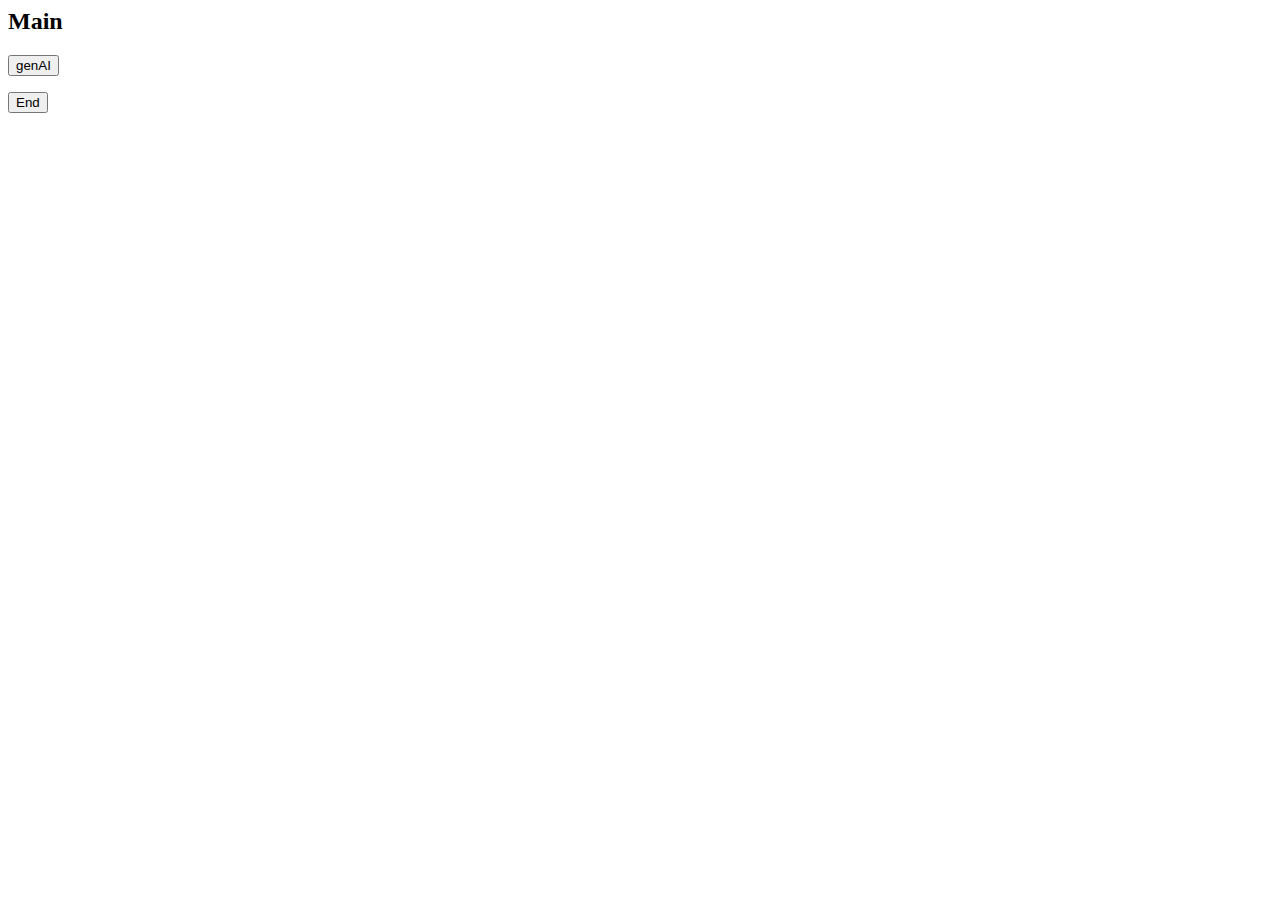
==== templates/main.html @ e8f9c9b0 "1" ====
<head>
    <meta name = "viewport" content="width=device-width, initial-scale=1.0">
    <link rel = "stylesheet" href = "{{url_for('static', filename='styles.css')}}"
</head>

<body>
    <div class="container">
        <h2>Main</h2>
        <form action = "/" method = "post">
            <p><input type = "submit" value = "genAI"></p>
        </form>
        <form action = "/" method = "post">
            <p><input type = "submit" value = "End"></p>
        </form>
    </div>
</body>
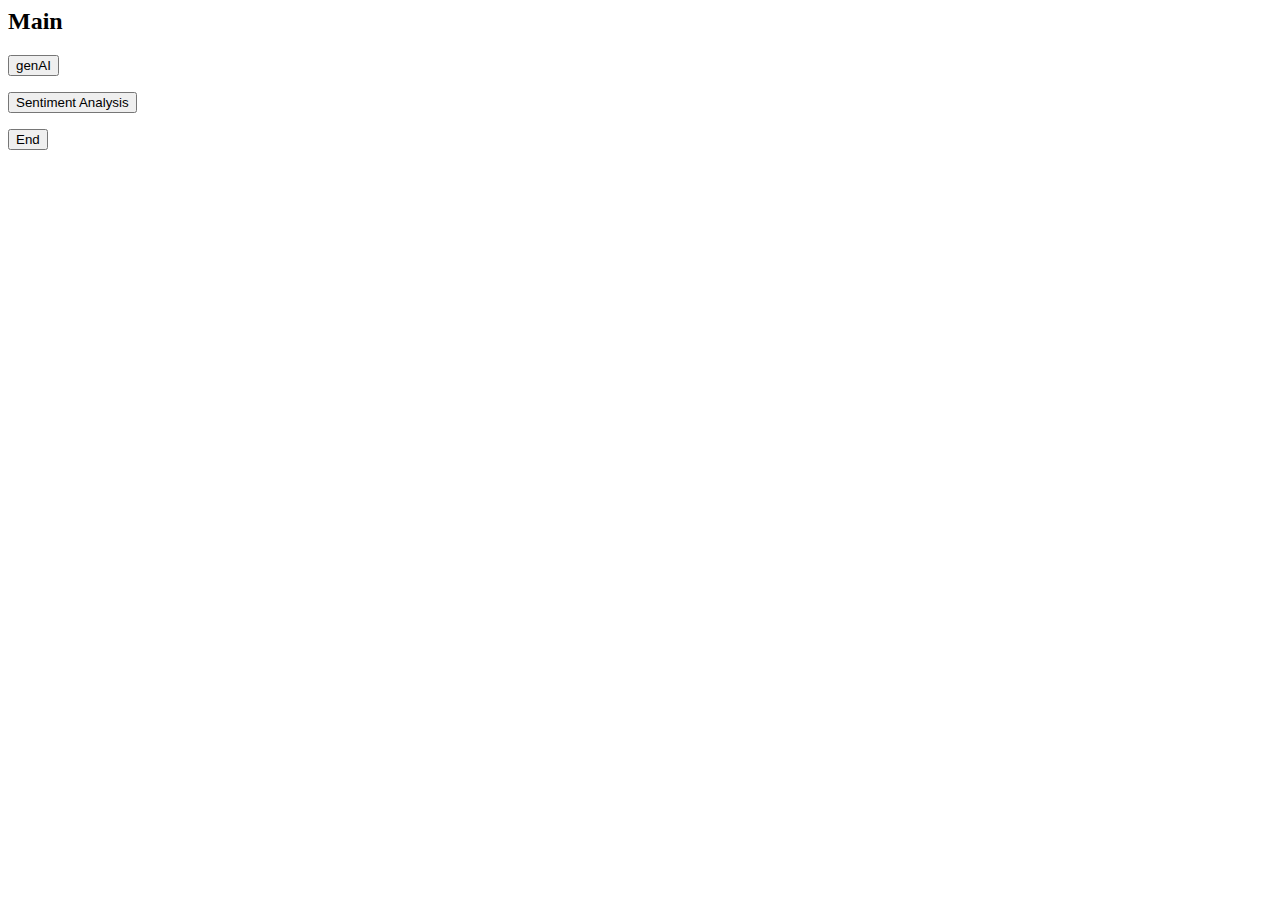
==== commit 9519213a: "1" ====
--- a/templates/main.html
+++ b/templates/main.html
@@ -1,20 +1,22 @@
 <head>
-    <meta name = "viewport" content="width=device-width, initial-scale=1.0">
-    <link rel = "stylesheet" href = "{{url_for('static', filename='styles.css')}}"
+    <meta name="viewport" content="width=device-width, initial-scale=1.0">
+    <link rel="stylesheet" href="{{url_for('static',filename='styles.css')}}">
 </head>
 
 <body>
     <div class="container">
         <h2>Main</h2>
-        <form action = "/" method = "post">
-            <p><input type = "submit" value = "genAI"></p>
+        <form action="/" method="post">
+            <p><input type="submit" value="genAI"></p>
         </form>
-        <form action = "/" method = "post">
-            <p><input type = "submit" value = "End"></p>
+        <form action="/SA" method="post">
+            <p><input type="submit" value="Sentiment Analysis"></p>
+        </form>
+        <form action="/" method="post">
+            <p><input type="submit" value="End"></p>
         </form>
     </div>
 </body>
 
 
 
-
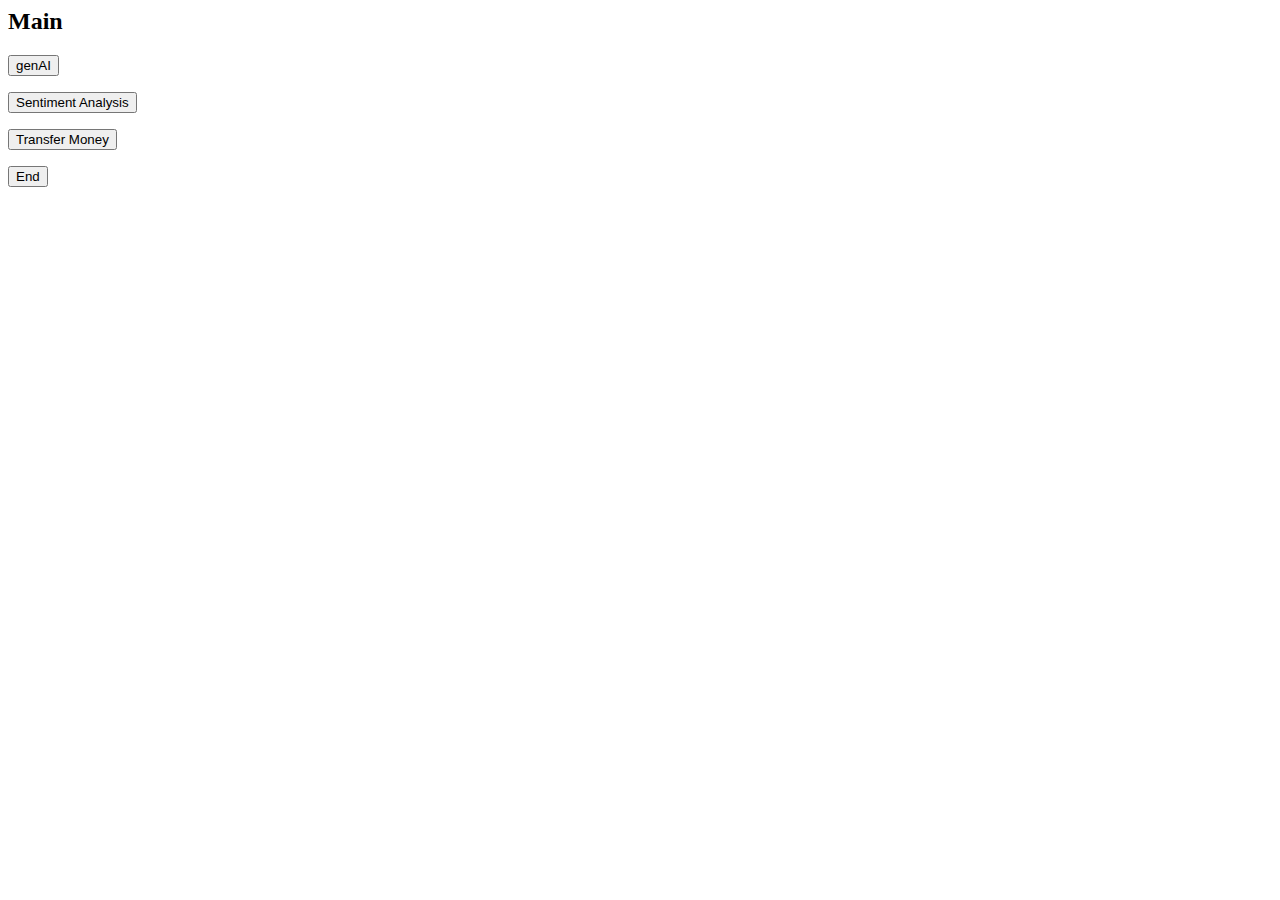
==== commit e515dd0c: "1" ====
--- a/templates/main.html
+++ b/templates/main.html
@@ -6,12 +6,17 @@
 <body>
     <div class="container">
         <h2>Main</h2>
-        <form action="/" method="post">
+        <form action="/genAI" method="post">
             <p><input type="submit" value="genAI"></p>
         </form>
         <form action="/SA" method="post">
             <p><input type="submit" value="Sentiment Analysis"></p>
         </form>
+
+        <form action="/paynow" method="post">
+            <p><input type="submit" value="Transfer Money"></p>
+        </form>
+
         <form action="/" method="post">
             <p><input type="submit" value="End"></p>
         </form>
